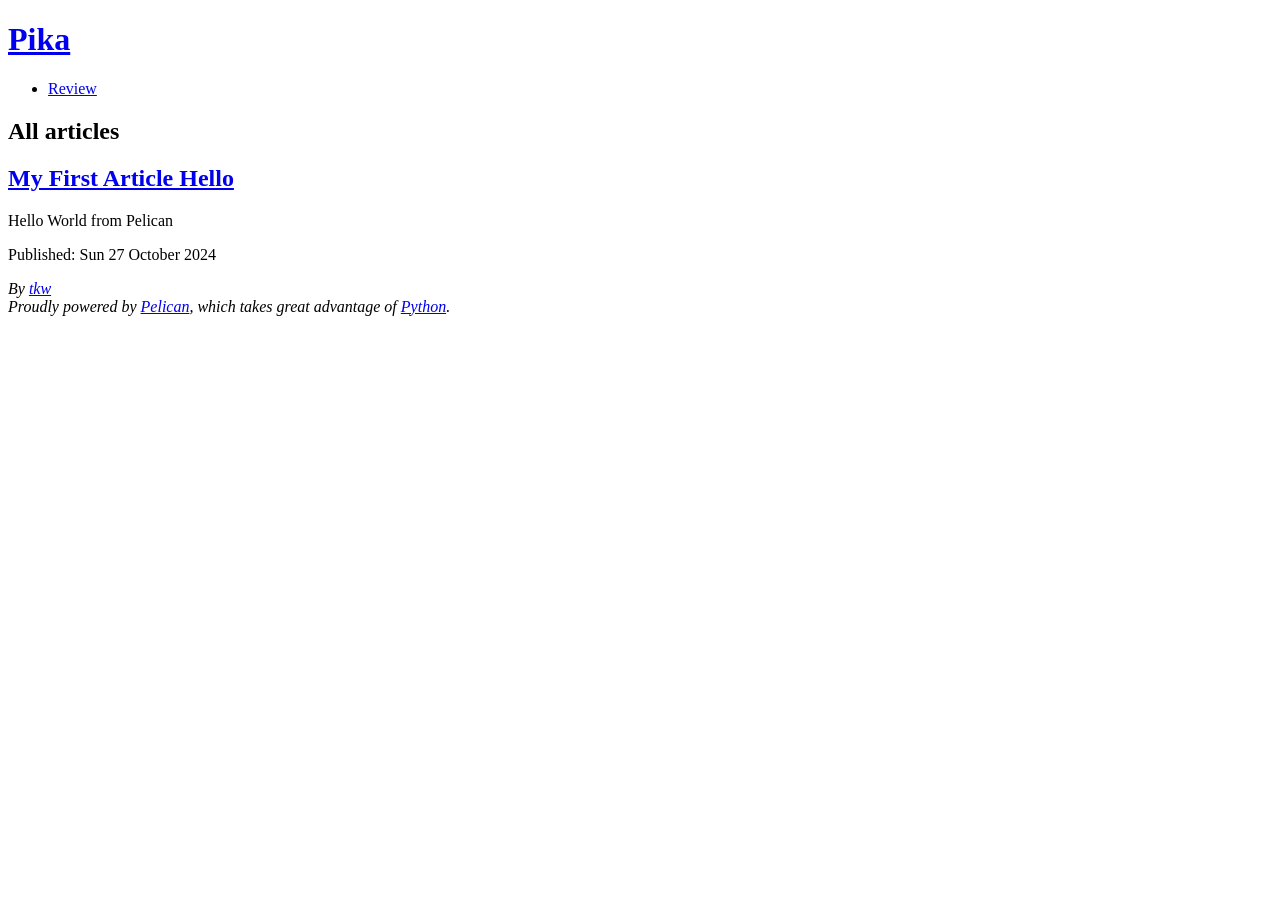
==== output/index.html @ 110ebf5e "built out a minimal theme" ====
<!DOCTYPE html>
<html lang="en">
  <head>
      <title>Pika</title>
      <meta charset="utf-8" />
      <meta name="generator" content="Pelican" />
      <meta name="viewport" content="width=device-width, initial-scale=1.0">
  </head>

  <body>
    <header>
      <hgroup><h1><a href="/">Pika</a></h1></hgroup>
      <nav><ul>
            <li><a href="/category/review.html" >Review</a></li>
      </ul></nav>
    </header>
    <main>
        <h2>All articles</h2>


        <article>
            <header> <h2><a href="/my-first-article-hello.html" rel="bookmark" title="Permalink to My First Article Hello">My First Article Hello</a></h2> </header>
            <section><p>Hello World from Pelican</p></section>
            <footer>
                <p>Published: <time datetime="2024-10-27T10:20:00+09:00"> Sun 27 October 2024 </time></p>
                <address>By
                        <a href="/author/tkw.html">tkw</a>
                </address>
            </footer>
        </article>


    </main>
    <footer>
      <address>
        Proudly powered by <a rel="nofollow" href="https://getpelican.com/">Pelican</a>,
        which takes great advantage of <a rel="nofollow" href="https://www.python.org/">Python</a>.
      </address>
    </footer>
  </body>
</html>
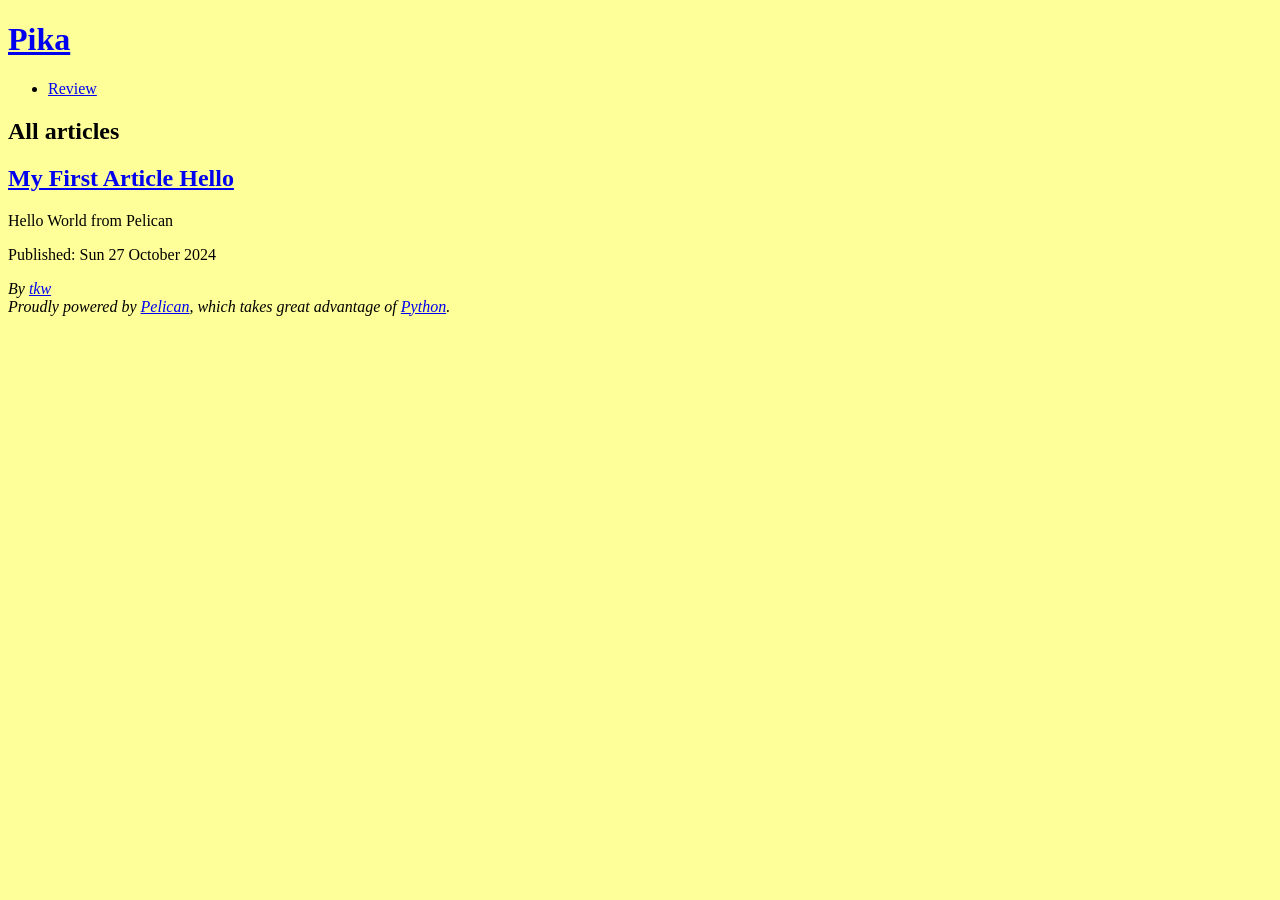
==== commit 470b806a: "build and test template" ====
--- a/output/index.html
+++ b/output/index.html
@@ -5,6 +5,7 @@
       <meta charset="utf-8" />
       <meta name="generator" content="Pelican" />
       <meta name="viewport" content="width=device-width, initial-scale=1.0">
+      <link rel="stylesheet" href="/./pika/static/css/styles.css" />
   </head>
 
   <body>
--- a/pika/static/css/styles.css
+++ b/pika/static/css/styles.css
@@ -0,0 +1,3 @@
+* {
+  background-color: #ffff99;
+}
